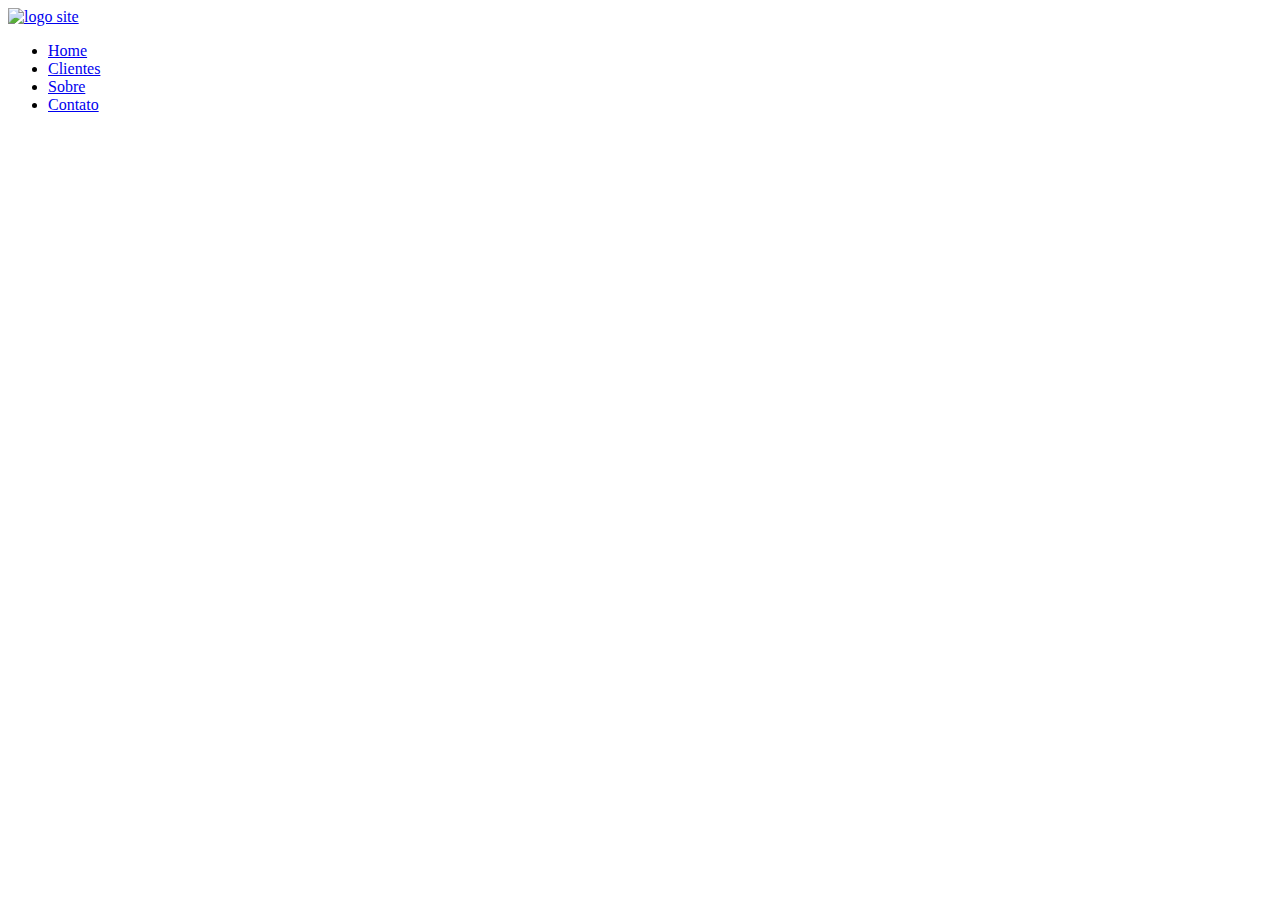
==== index.html @ 334cf1d4 "criação do navbar" ====
<!DOCTYPE html>
<html lang="en">
<head>
    <meta charset="UTF-8">
    <meta name="viewport" content="width=device-width, initial-scale=1.0">
    <title>Code - Desenvolvimento de Sites</title>
</head>
<body>
    <div class="container-principal">
        <header>
            <div class="logo">
                <a href="index.html">
                    <img src="./Imagem/logo.png" alt="logo site">
                </a>
            </div>

            <ul>
                <li><a href="index.html">Home</a></li>
                <li><a href="clientes.html">Clientes</a></li>
                <li><a href="sobre.html">Sobre</a></li>
                <li><a href="contato.html">Contato</a></li>
            </ul>

        </header>
    </div>
</body>
</html>
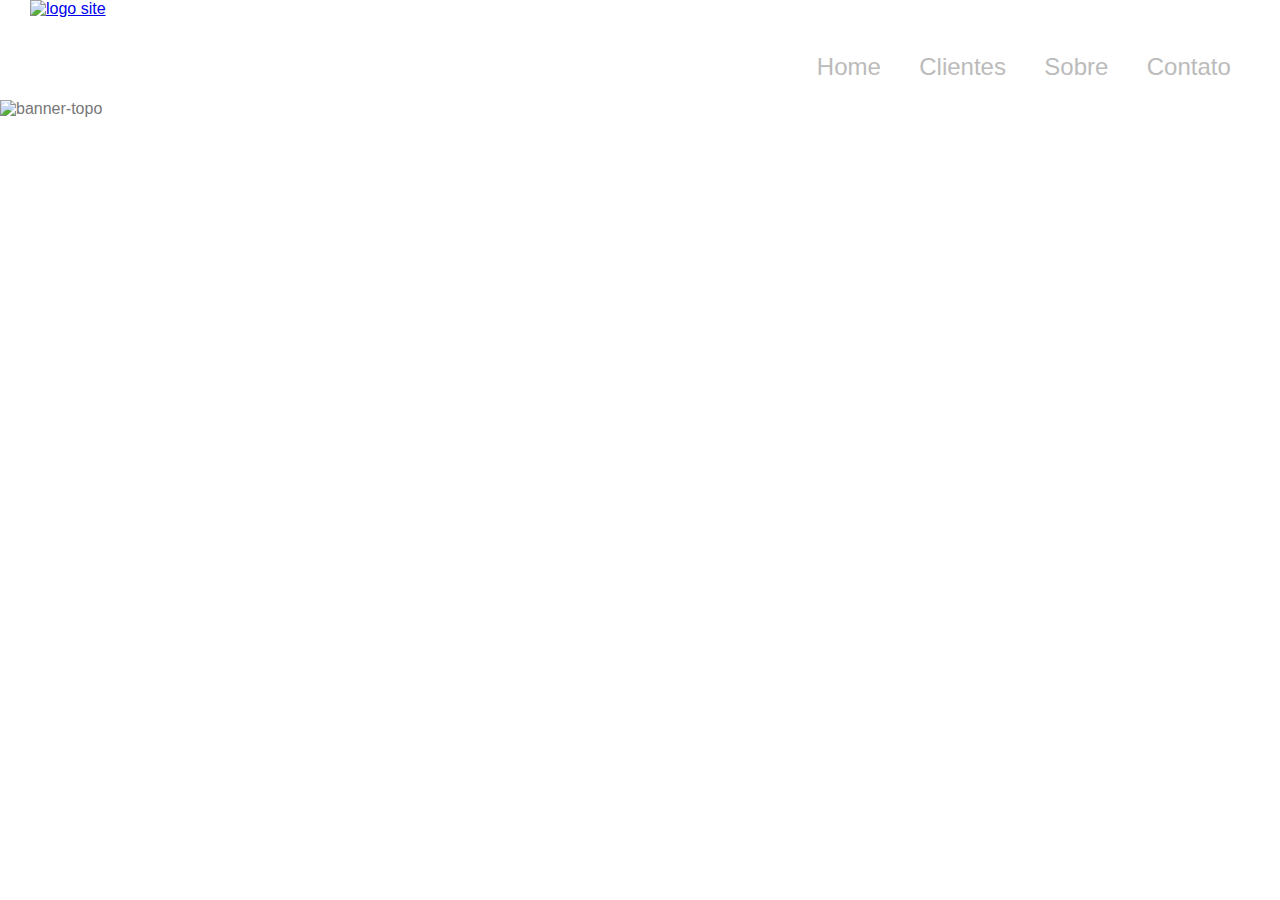
==== commit 2171f787: "formatação do header e do banner principal" ====
--- a/index.html
+++ b/index.html
@@ -3,6 +3,7 @@
 <head>
     <meta charset="UTF-8">
     <meta name="viewport" content="width=device-width, initial-scale=1.0">
+    <link rel="stylesheet" href="./CSS/style.css">
     <title>Code - Desenvolvimento de Sites</title>
 </head>
 <body>
@@ -14,14 +15,21 @@
                 </a>
             </div>
 
-            <ul>
-                <li><a href="index.html">Home</a></li>
-                <li><a href="clientes.html">Clientes</a></li>
-                <li><a href="sobre.html">Sobre</a></li>
-                <li><a href="contato.html">Contato</a></li>
-            </ul>
+            <nav>
+                <ul>
+                    <li><a href="index.html">Home</a></li>
+                    <li><a href="clientes.html">Clientes</a></li>
+                    <li><a href="sobre.html">Sobre</a></li>
+                    <li><a href="contato.html">Contato</a></li>
+                </ul>
+            </nav>
+  
 
         </header>
+
+        <section id="banner">
+            <img src="./Imagem/banner.jpg" alt="banner-topo">
+        </section>
     </div>
 </body>
 </html>--- a/CSS/style.css
+++ b/CSS/style.css
@@ -0,0 +1,54 @@
+*{
+    margin: 0;
+    padding: 0;
+}
+.container-principal{
+    font-family:Verdana, Geneva, Tahoma, sans-serif;
+    color: #777;
+}
+header{
+    width: 100%;
+    height: 100px;
+    background-color: #fff;
+    position: relative;
+    top: 0;
+}
+.logo{
+    position: absolute;
+    width: 300px;
+    height: auto;
+}
+.logo img{
+    width: 90%;
+    margin-left: 10%;
+}
+
+nav{
+    position: absolute;
+    right: 30px;
+    bottom: 0px;
+}
+nav ul li{
+    float: left;
+    color: #fff;
+    width: auto;
+    margin: 0.8em;
+    font-size: 1.5em;
+    font-family: Verdana, Geneva, Tahoma, sans-serif;
+    list-style: none;
+}
+nav ul li a{
+    text-decoration: none;
+    color: #bbb;
+}
+nav ul li a:hover{
+    color: #b13030;
+}
+
+#banner{
+    width: 100%;
+}
+#banner img{
+    width: 100%;
+    margin-bottom: 0;
+}